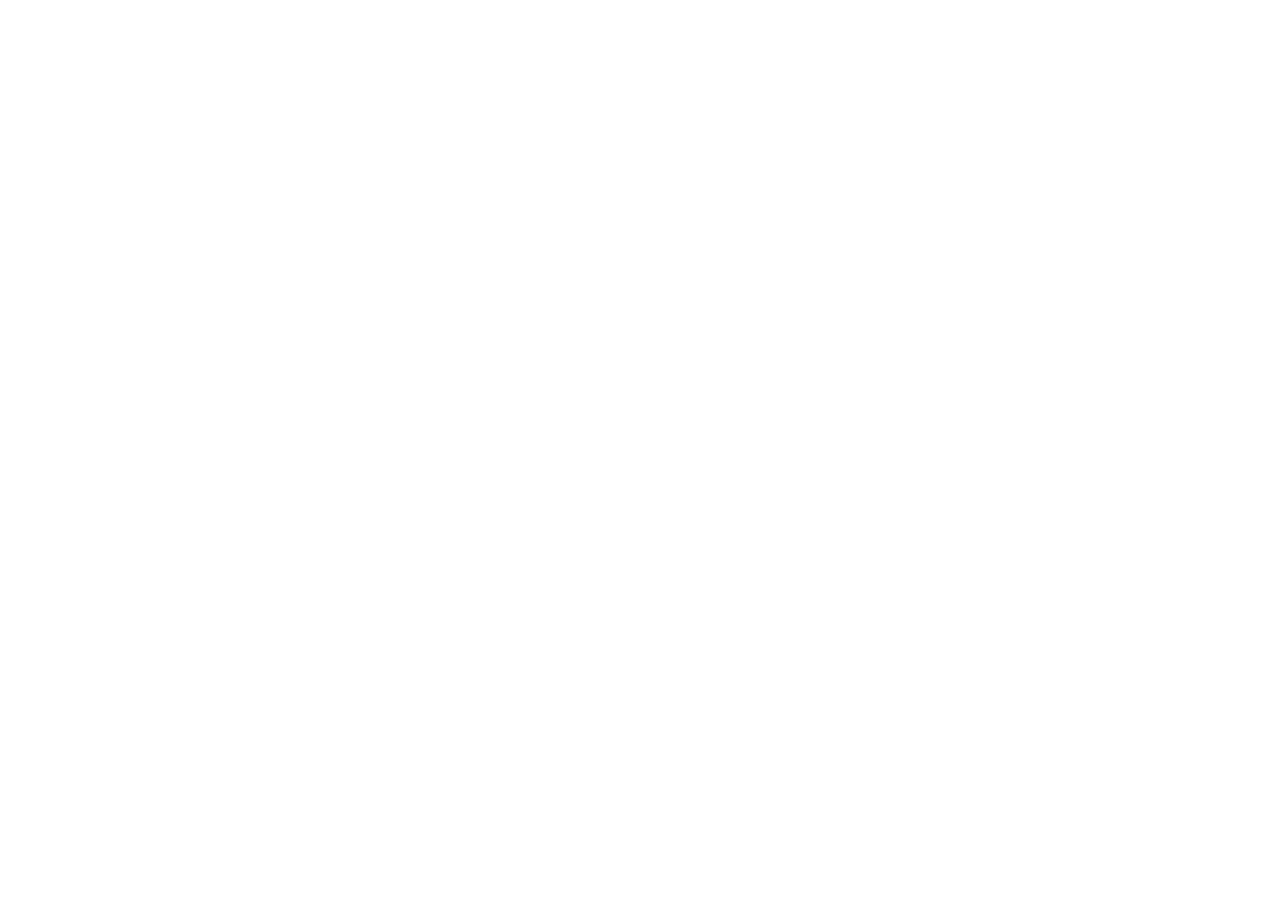
==== html-intro-practice-projects/project-6-contact-me/mentee-version/index.html @ 9ba0e3e3 "Intro - HTML element tags" ====
<!--
=====================================
Project 6: Contact Me 
File: index.html
=====================================

🧠 GOAL: Learn how to build a basic HTML form.
You'll create a contact form that includes a name field, email field, message box, and submit button.

-- Step 1: Start with <!DOCTYPE html> and create the <html> structure
-- Step 2: Add a <head> section with a <title> like "Contact Me"
-- Step 3: In the <body>, add an <h1> that says "Contact Me"
-- Step 4: Add a <form> element to wrap all your input fields
-- Step 5: Inside the form, add a <label> and <input> for the user's name
-- Step 6: Add another <label> and <input> for the user's email
-- Step 7: Add a <label> and <textarea> for the user's message
-- Step 8: Add a <button> to submit the form
-- Step 9: Save and preview the file in your browser

🎯 Tags you'll use: <!DOCTYPE>, <html>, <head>, <title>, <body>, <h1>, <form>, <label>, <input>, <textarea>, <button>
-->
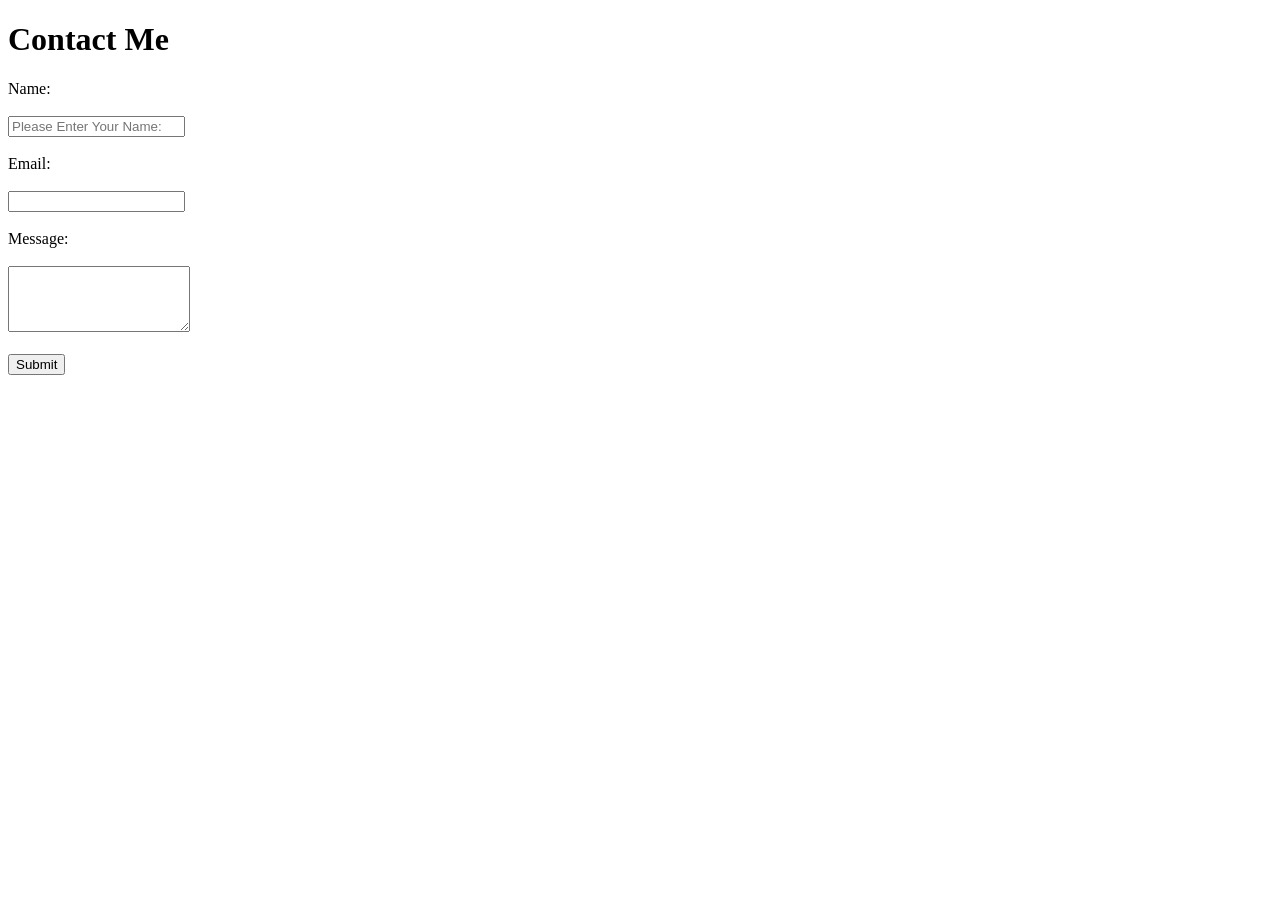
==== commit d8a903da: "Intro - HTML element tags continuation" ====
--- a/html-intro-practice-projects/project-6-contact-me/mentee-version/index.html
+++ b/html-intro-practice-projects/project-6-contact-me/mentee-version/index.html
@@ -19,3 +19,35 @@
 
 🎯 Tags you'll use: <!DOCTYPE>, <html>, <head>, <title>, <body>, <h1>, <form>, <label>, <input>, <textarea>, <button>
 -->
+
+<!DOCTYPE html>
+<html lang="en">
+  <head>
+    <meta charset="UTF-8" />
+    <meta name="viewport" content="width=device-width, initial-scale=1.0" />
+    <title>Contact Me</title>
+  </head>
+  <body>
+    <h1>Contact Me</h1>
+    <form>
+      <label for="name">Name:</label>
+      <br /><br />
+      <input
+        type="text"
+        id="name"
+        name="name"
+        placeholder="Please Enter Your Name:"
+      />
+      <br /><br />
+
+      <label for="email">Email:</label> <br /><br />
+      <input type="email" id="email" name="email" /> <br /><br />
+
+      <label for="message">Message:</label><br />
+      <br />
+      <textarea id="message" name="message" rows="4" col="20"></textarea
+      ><br /><br />
+      <button type="submit">Submit</button>
+    </form>
+  </body>
+</html>
